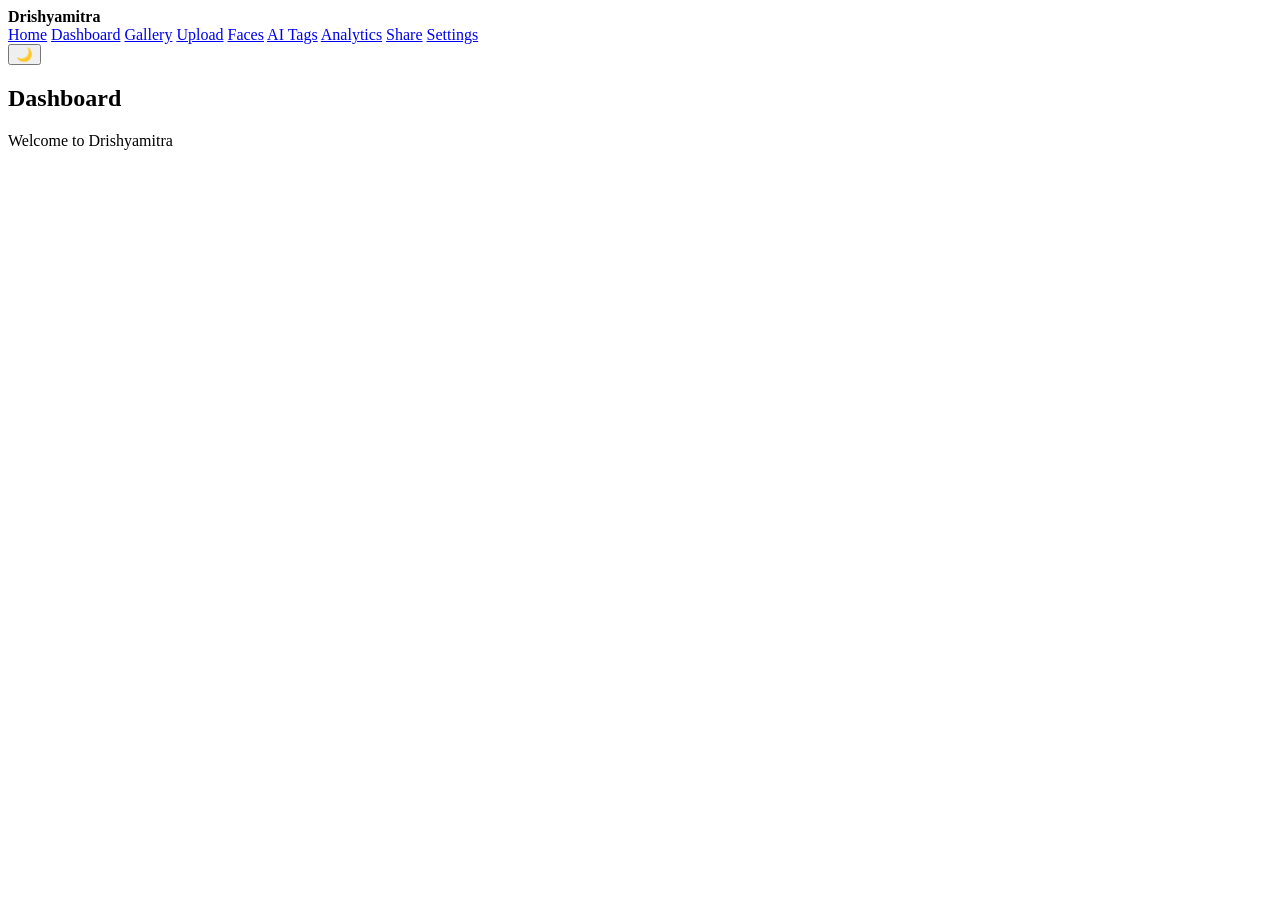
==== pages/dashboard.html @ 769c89f3 "Second Commit" ====
<!DOCTYPE html>
<html>
<head>
<title>Dashboard</title>
<link rel="stylesheet" href="../css/style.css">
<script src="../js/app.js"></script>
</head>
<body>

<div class="navbar">
<div><b>Drishyamitra</b></div>
<div>
<a href="../index.html">Home</a>
<a href="dashboard.html">Dashboard</a>
<a href="gallery.html">Gallery</a>
<a href="upload.html">Upload</a>
<a href="faces.html">Faces</a>
<a href="tags.html">AI Tags</a>
<a href="analytics.html">Analytics</a>
<a href="share.html">Share</a>
<a href="settings.html">Settings</a>
</div>
<button onclick="toggleDark()">🌙</button>
</div>

<div class="container">

<div class="card"><h2>Dashboard</h2><p>Welcome to Drishyamitra</p></div>

</div>

<div id="lightbox" class="lightbox" onclick="closeLightbox()">
<img id="lightbox-img">
</div>

</body>
</html>
---- css/style.css ----

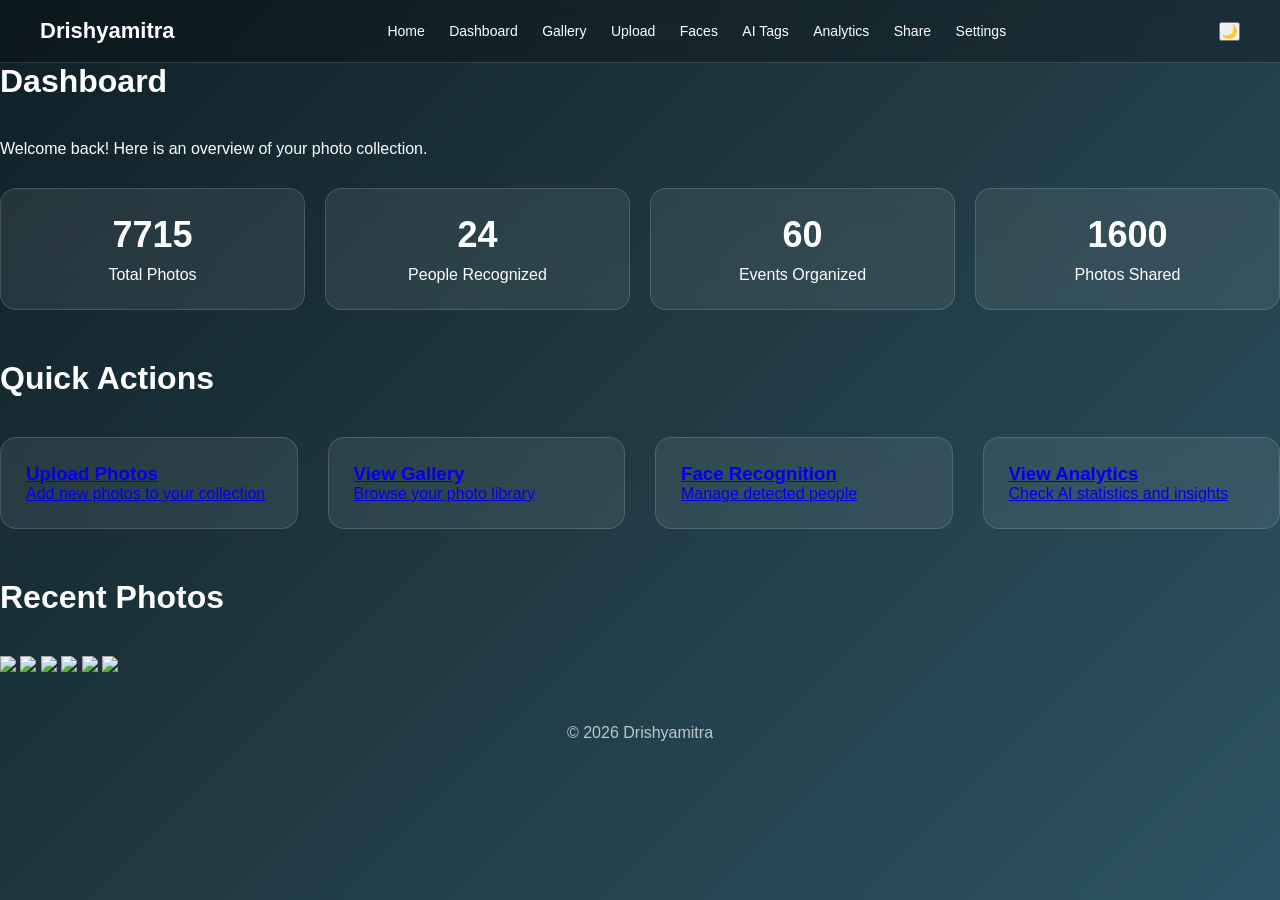
==== commit e5c7a979: "Enhance dashboard layout and structure" ====
--- a/pages/dashboard.html
+++ b/pages/dashboard.html
@@ -1,16 +1,29 @@
+<!DOCTYPE html>
+<html lang="en">
 
-<!DOCTYPE html>
-<html>
 <head>
-<title>Dashboard</title>
+
+<meta charset="UTF-8">
+<meta name="viewport" content="width=device-width, initial-scale=1.0">
+
+<title>Dashboard | Drishyamitra</title>
+
 <link rel="stylesheet" href="../css/style.css">
-<script src="../js/app.js"></script>
+
+<script defer src="../js/app.js"></script>
+
 </head>
+
 <body>
 
-<div class="navbar">
-<div><b>Drishyamitra</b></div>
-<div>
+<header class="navbar">
+
+<div class="logo">
+Drishyamitra
+</div>
+
+<nav class="nav-links">
+
 <a href="../index.html">Home</a>
 <a href="dashboard.html">Dashboard</a>
 <a href="gallery.html">Gallery</a>
@@ -20,19 +33,146 @@
 <a href="analytics.html">Analytics</a>
 <a href="share.html">Share</a>
 <a href="settings.html">Settings</a>
+
+</nav>
+
+<div class="nav-actions">
+
+<button onclick="toggleDark()">🌙</button>
+
 </div>
-<button onclick="toggleDark()">🌙</button>
-</div>
+
+</header>
+
+
+
+<!-- DASHBOARD -->
 
 <div class="container">
 
-<div class="card"><h2>Dashboard</h2><p>Welcome to Drishyamitra</p></div>
+<h1 class="section-title">Dashboard</h1>
+
+<p style="margin-bottom:30px;">
+Welcome back! Here is an overview of your photo collection.
+</p>
+
+
+
+<!-- STATISTICS -->
+
+<div class="stats-grid">
+
+<div class="glass-card stat">
+
+<h2 id="photosCount">15432</h2>
+<p>Total Photos</p>
 
 </div>
+
+<div class="glass-card stat">
+
+<h2 id="peopleCount">48</h2>
+<p>People Recognized</p>
+
+</div>
+
+<div class="glass-card stat">
+
+<h2 id="eventsCount">120</h2>
+<p>Events Organized</p>
+
+</div>
+
+<div class="glass-card stat">
+
+<h2 id="sharedCount">3200</h2>
+<p>Photos Shared</p>
+
+</div>
+
+</div>
+
+
+
+<!-- QUICK ACTIONS -->
+
+<h2 class="section-title" style="margin-top:50px;">
+Quick Actions
+</h2>
+
+<div class="features-grid">
+
+<a href="upload.html" class="glass-card">
+
+<h3>Upload Photos</h3>
+
+<p>Add new photos to your collection</p>
+
+</a>
+
+<a href="gallery.html" class="glass-card">
+
+<h3>View Gallery</h3>
+
+<p>Browse your photo library</p>
+
+</a>
+
+<a href="faces.html" class="glass-card">
+
+<h3>Face Recognition</h3>
+
+<p>Manage detected people</p>
+
+</a>
+
+<a href="analytics.html" class="glass-card">
+
+<h3>View Analytics</h3>
+
+<p>Check AI statistics and insights</p>
+
+</a>
+
+</div>
+
+
+
+<!-- RECENT PHOTOS -->
+
+<h2 class="section-title" style="margin-top:50px;">
+Recent Photos
+</h2>
+
+<div class="masonry">
+
+<img src="https://picsum.photos/400?1">
+<img src="https://picsum.photos/400?2">
+<img src="https://picsum.photos/400?3">
+<img src="https://picsum.photos/400?4">
+<img src="https://picsum.photos/400?5">
+<img src="https://picsum.photos/400?6">
+
+</div>
+
+
+</div>
+
+
+
+<!-- LIGHTBOX -->
 
 <div id="lightbox" class="lightbox" onclick="closeLightbox()">
 <img id="lightbox-img">
 </div>
 
+
+
+<footer class="footer">
+
+© 2026 Drishyamitra
+
+</footer>
+
 </body>
 </html>
--- a/css/style.css
+++ b/css/style.css
@@ -1 +1,428 @@
-
+:root{
+
+--bg:#0f172a;
+--card:rgba(255,255,255,0.08);
+--text:#ffffff;
+--accent:#38bdf8;
+--border:rgba(255,255,255,0.15);
+
+}
+
+body.light{
+
+--bg:#f3f4f6;
+--card:rgba(255,255,255,0.9);
+--text:#111827;
+
+}
+
+*{
+margin:0;
+padding:0;
+box-sizing:border-box;
+font-family:Segoe UI, sans-serif;
+}
+
+body{
+
+background:linear-gradient(135deg,#0f2027,#203a43,#2c5364);
+color:var(--text);
+min-height:100vh;
+
+}
+
+
+/* NAVBAR */
+
+.navbar{
+
+display:flex;
+justify-content:space-between;
+align-items:center;
+padding:18px 40px;
+
+background:rgba(0,0,0,0.25);
+backdrop-filter:blur(12px);
+
+border-bottom:1px solid var(--border);
+
+}
+
+.logo{
+
+font-size:22px;
+font-weight:600;
+
+}
+
+.nav-links a{
+
+margin:0 10px;
+text-decoration:none;
+color:var(--text);
+font-size:14px;
+
+}
+
+.nav-links a:hover{
+
+color:var(--accent);
+
+}
+
+.nav-actions{
+
+display:flex;
+gap:10px;
+
+}
+
+
+/* HERO */
+
+.hero{
+
+text-align:center;
+padding:120px 20px;
+
+}
+
+.hero h1{
+
+font-size:48px;
+margin-bottom:20px;
+
+}
+
+.hero p{
+
+max-width:600px;
+margin:auto;
+margin-bottom:30px;
+opacity:.9;
+
+}
+
+
+/* BUTTONS */
+
+.btn-primary{
+
+background:var(--accent);
+padding:12px 24px;
+border-radius:10px;
+text-decoration:none;
+color:white;
+border:none;
+margin-right:10px;
+
+}
+
+.btn-secondary{
+
+background:white;
+color:black;
+padding:12px 24px;
+border-radius:10px;
+text-decoration:none;
+
+}
+
+.btn-outline{
+
+border:1px solid white;
+padding:8px 16px;
+border-radius:8px;
+text-decoration:none;
+color:white;
+
+}
+
+
+/* GLASS CARD */
+
+.glass-card{
+
+background:var(--card);
+padding:25px;
+border-radius:16px;
+backdrop-filter:blur(16px);
+border:1px solid var(--border);
+transition:0.3s;
+
+}
+
+.glass-card:hover{
+
+transform:translateY(-5px);
+
+}
+
+
+/* SEARCH */
+
+.search-section{
+
+display:flex;
+justify-content:center;
+padding:60px 20px;
+
+}
+
+.search-input{
+
+width:100%;
+padding:12px;
+border-radius:8px;
+border:none;
+margin:15px 0;
+
+}
+
+
+/* FEATURES */
+
+.features{
+
+padding:80px 20px;
+text-align:center;
+
+}
+
+.section-title{
+
+font-size:32px;
+margin-bottom:40px;
+
+}
+
+.features-grid{
+
+display:grid;
+grid-template-columns:repeat(auto-fit,minmax(250px,1fr));
+gap:30px;
+
+}
+
+
+/* STATS */
+
+.stats{
+
+padding:80px 20px;
+
+}
+
+.stats-grid{
+
+display:grid;
+grid-template-columns:repeat(auto-fit,minmax(200px,1fr));
+gap:20px;
+
+}
+
+.stat{
+
+text-align:center;
+
+}
+
+.stat h2{
+
+font-size:36px;
+margin-bottom:10px;
+
+}
+
+
+/* FOOTER */
+
+.footer{
+
+text-align:center;
+padding:30px;
+opacity:.7;
+
+}
+
+
+/* LOGIN PAGE */
+
+.login-section{
+
+display:flex;
+justify-content:center;
+align-items:center;
+height:80vh;
+
+}
+
+.login-container{
+
+width:380px;
+padding:40px;
+
+background:var(--card);
+border-radius:16px;
+
+backdrop-filter:blur(20px);
+border:1px solid var(--border);
+
+}
+
+.login-container h2{
+
+text-align:center;
+margin-bottom:25px;
+
+}
+
+.form-group{
+
+margin-bottom:18px;
+
+}
+
+.form-group label{
+
+display:block;
+margin-bottom:6px;
+font-size:14px;
+
+}
+
+.form-group input{
+
+width:100%;
+padding:12px;
+
+border-radius:8px;
+border:none;
+
+}
+
+.form-options{
+
+display:flex;
+justify-content:space-between;
+font-size:13px;
+margin-bottom:20px;
+
+}
+
+.login-btn{
+
+width:100%;
+margin-top:10px;
+
+}
+
+.register-text{
+
+text-align:center;
+margin-top:18px;
+
+}
+
+.register-text a{
+
+color:var(--accent);
+text-decoration:none;
+
+}
+
+
+/* REGISTER & LOGIN FORM */
+
+.login-section{
+
+display:flex;
+justify-content:center;
+align-items:center;
+height:80vh;
+
+}
+
+.login-container{
+
+width:380px;
+padding:40px;
+
+background:var(--card);
+border-radius:16px;
+
+backdrop-filter:blur(20px);
+border:1px solid var(--border);
+
+}
+
+.login-container h2{
+
+text-align:center;
+margin-bottom:25px;
+
+}
+
+.form-group{
+
+margin-bottom:18px;
+
+}
+
+.form-group label{
+
+display:block;
+margin-bottom:6px;
+font-size:14px;
+
+}
+
+.form-group input{
+
+width:100%;
+padding:12px;
+
+border-radius:8px;
+border:none;
+
+}
+
+.login-btn{
+
+width:100%;
+margin-top:10px;
+
+}
+
+.register-text{
+
+text-align:center;
+margin-top:18px;
+
+}
+
+.register-text a{
+
+color:var(--accent);
+text-decoration:none;
+
+}
+
+
+/* MOBILE */
+
+@media(max-width:768px){
+
+.hero h1{
+
+font-size:32px;
+
+}
+
+.nav-links{
+
+display:none;
+
+}
+
+}
